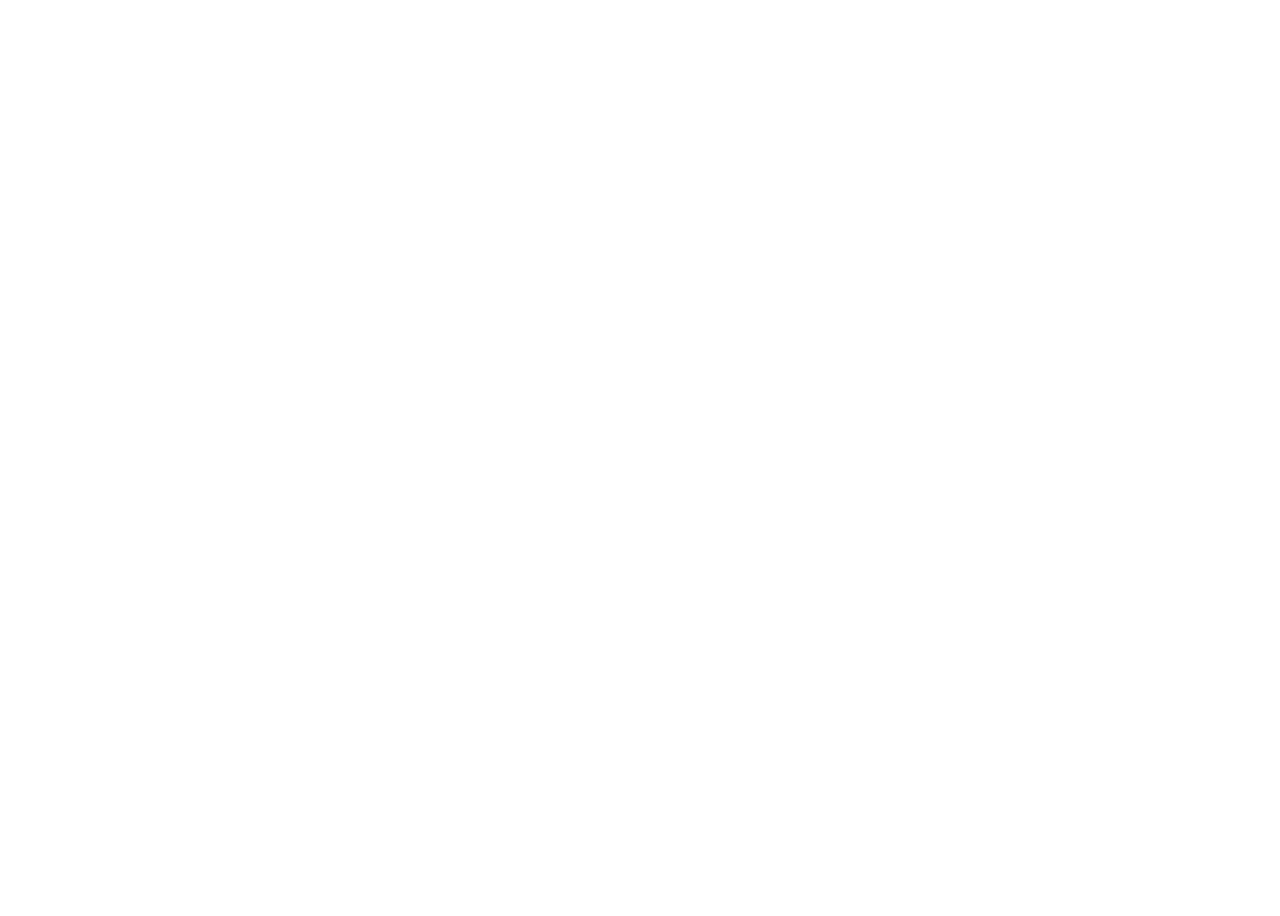
==== test.html @ 86f53348 "HTML output stylized" ====
<!doctype html>
<html lang="en">
  <head>
    <meta charset="UTF-8" />
    <meta name="viewport" content="width=device-width, initial-scale=1.0" />
    <title>Document</title>
    <script type="module">
      import { LaTeXJSComponent } from "https://cdn.jsdelivr.net/npm/latex.js/dist/latex.mjs";
      customElements.define("latex-js", LaTeXJSComponent);
    </script>
    <link rel="stylesheet" href="https://jsdelivr.net" />

    <script defer src="https://jsdelivr.net"></script>

    <script
      defer
      src="https://jsdelivr.net"
      onload="renderMathInElement(document.body)"
    ></script>
    <script type="module">
      import * as d3 from "https://cdn.jsdelivr.net/npm/d3@7/+esm";

      // Declare the chart dimensions and margins.
      const width = 640;
      const height = 400;
      const marginTop = 20;
      const marginRight = 20;
      const marginBottom = 30;
      const marginLeft = 40;

      // Declare the x (horizontal position) scale.
      const x = d3
        .scaleUtc()
        .domain([new Date("2023-01-01"), new Date("2024-01-01")])
        .range([marginLeft, width - marginRight]);

      // Declare the y (vertical position) scale.
      const y = d3
        .scaleLinear()
        .domain([0, 100])
        .range([height - marginBottom, marginTop]);

      // Create the SVG container.
      const svg = d3.create("svg").attr("width", width).attr("height", height);

      // Add the x-axis.
      svg
        .append("g")
        .attr("transform", `translate(0,${height - marginBottom})`)
        .call(d3.axisBottom(x));

      // Add the y-axis.
      svg
        .append("g")
        .attr("transform", `translate(${marginLeft},0)`)
        .call(d3.axisLeft(y));

      // Append the SVG element.
      container.append(svg.node());
    </script>
    <style>
      body {
        height: 100vh;
        width: 100vw;
      }
    </style>
  </head>
  <body>
  </body>
</html>
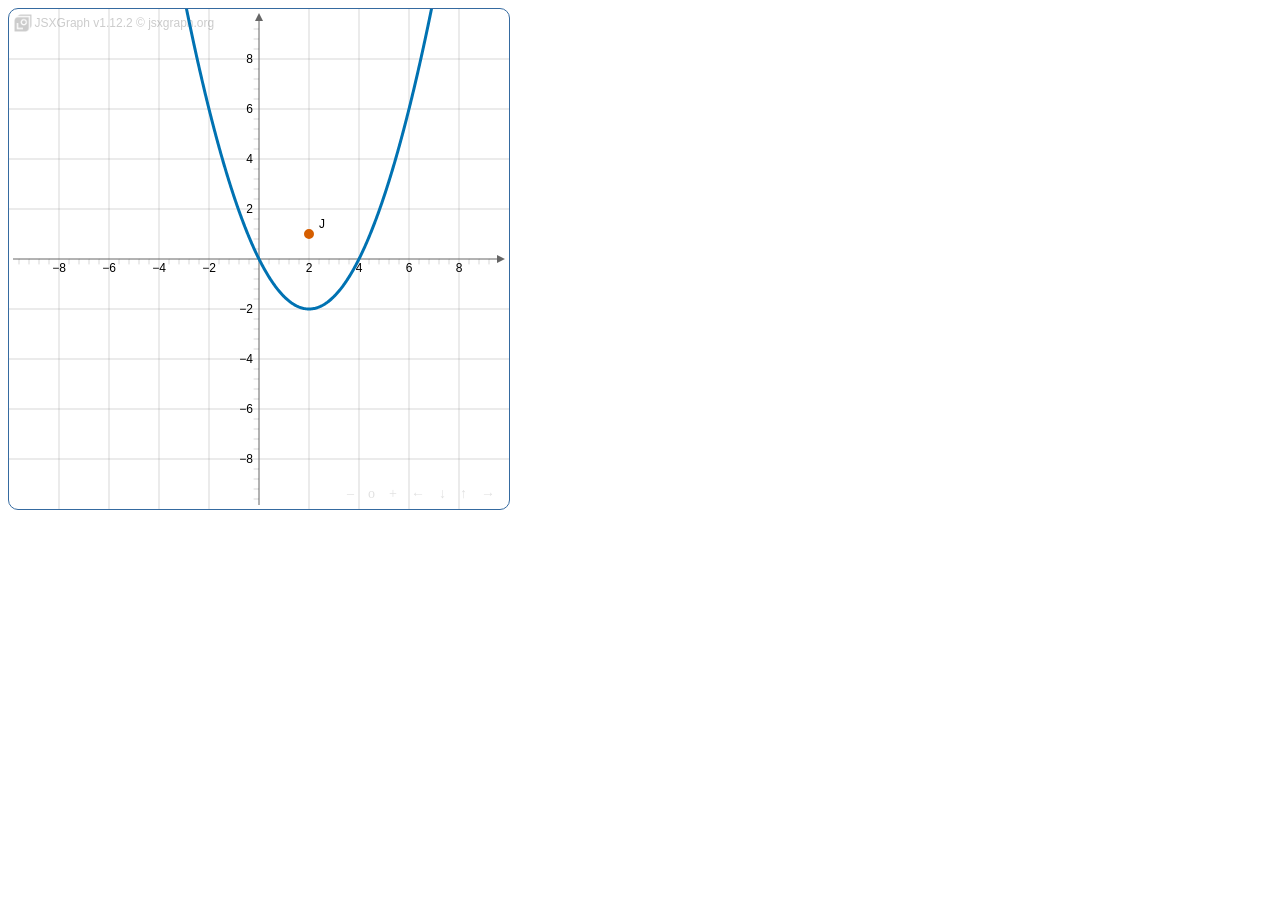
==== commit edc9be19: "added graph functionality" ====
--- a/test.html
+++ b/test.html
@@ -1,70 +1,25 @@
-<!doctype html>
-<html lang="en">
-  <head>
-    <meta charset="UTF-8" />
-    <meta name="viewport" content="width=device-width, initial-scale=1.0" />
-    <title>Document</title>
-    <script type="module">
-      import { LaTeXJSComponent } from "https://cdn.jsdelivr.net/npm/latex.js/dist/latex.mjs";
-      customElements.define("latex-js", LaTeXJSComponent);
-    </script>
-    <link rel="stylesheet" href="https://jsdelivr.net" />
-
-    <script defer src="https://jsdelivr.net"></script>
-
-    <script
-      defer
-      src="https://jsdelivr.net"
-      onload="renderMathInElement(document.body)"
-    ></script>
-    <script type="module">
-      import * as d3 from "https://cdn.jsdelivr.net/npm/d3@7/+esm";
-
-      // Declare the chart dimensions and margins.
-      const width = 640;
-      const height = 400;
-      const marginTop = 20;
-      const marginRight = 20;
-      const marginBottom = 30;
-      const marginLeft = 40;
-
-      // Declare the x (horizontal position) scale.
-      const x = d3
-        .scaleUtc()
-        .domain([new Date("2023-01-01"), new Date("2024-01-01")])
-        .range([marginLeft, width - marginRight]);
-
-      // Declare the y (vertical position) scale.
-      const y = d3
-        .scaleLinear()
-        .domain([0, 100])
-        .range([height - marginBottom, marginTop]);
-
-      // Create the SVG container.
-      const svg = d3.create("svg").attr("width", width).attr("height", height);
-
-      // Add the x-axis.
-      svg
-        .append("g")
-        .attr("transform", `translate(0,${height - marginBottom})`)
-        .call(d3.axisBottom(x));
-
-      // Add the y-axis.
-      svg
-        .append("g")
-        .attr("transform", `translate(${marginLeft},0)`)
-        .call(d3.axisLeft(y));
-
-      // Append the SVG element.
-      container.append(svg.node());
-    </script>
-    <style>
-      body {
-        height: 100vh;
-        width: 100vw;
-      }
-    </style>
-  </head>
-  <body>
-  </body>
-</html>
+<!doctype html>
+<html lang="en">
+  <head>
+    <meta charset="UTF-8" />
+    <title>My JSXGraph Example</title>
+    <script src="lib/JSXgraph/jsxgraphcore.js"></script>
+    <link rel="stylesheet" type="text/css" href="lib/JSXgraph/jsxgraph.css" />
+  </head>
+  <body>
+    <div id="box" class="jxgbox" style="width: 500px; aspect-ratio: 1/1"></div>
+    <script>
+        var board = JXG.JSXGraph.initBoard(
+                'box', {
+                    boundingbox: [-10, 10, 10, -10],
+                    axis: true
+                });
+        var A = board.create('point', [2, 1], {name: 'J'});
+        var f = board.create(
+                'functiongraph',
+                [(x) => 0.5 * x ** 2 - 2 * x],
+                {strokeWidth: 3}
+        );
+    </script>
+  </body>
+</html>
--- a/lib/JSXgraph/jsxgraph.css
+++ b/lib/JSXgraph/jsxgraph.css
@@ -0,0 +1,239 @@
+/*
+    JSXGraph 1.12.2
+
+    Copyright 2008-2025
+        Matthias Ehmann,
+        Michael Gerhaeuser,
+        Carsten Miller,
+        Bianca Valentin,
+        Andreas Walter,
+        Alfred Wassermann,
+        Peter Wilfahrt
+
+    This file is part of JSXGraph.
+
+    JSXGraph is free software dual licensed under the GNU LGPL or MIT License.
+
+    You can redistribute it and/or modify it under the terms of the
+
+      * GNU Lesser General Public License as published by
+        the Free Software Foundation, either version 3 of the License, or
+        (at your option) any later version
+      OR
+      * MIT License: https://github.com/jsxgraph/jsxgraph/blob/master/LICENSE.MIT
+
+    JSXGraph is distributed in the hope that it will be useful,
+    but WITHOUT ANY WARRANTY; without even the implied warranty of
+    MERCHANTABILITY or FITNESS FOR A PARTICULAR PURPOSE.  See the
+    GNU Lesser General Public License for more details.
+
+    You should have received a copy of the GNU Lesser General Public License and
+    the MIT License along with JSXGraph. If not, see <https://www.gnu.org/licenses/>
+    and <https://opensource.org/licenses/MIT/>.
+ */
+
+.jxgbox {
+  /* for IE 7 */
+  position: relative;
+  overflow: hidden;
+  background-color: #fff;
+  border-style: solid;
+  border-width: 1px;
+  border-color: #356aa0;
+  border-radius: 10px;
+  -webkit-border-radius: 10px;
+  margin: 0;
+  -ms-touch-action: none;
+  /* "touch-action: none;" is set with JavaScript. */
+}
+
+.jxgbox svg text {
+  cursor: default;
+  -webkit-user-select: none;
+  -moz-user-select: none;
+  -ms-user-select: none;
+  user-select: none;
+}
+
+.JXGtext {
+  font-family: Courier, monospace;
+  /*
+     * The default font family is now set in
+     * JXG.Options.text.cssdefaultstyle = 'font-family: Arial, Helvetica, Geneva, sans-serif;'
+     */
+
+  /* "background-color: transparent;" may produce artefacts in IE. Solution: setting a color explicitly. */
+  background-color: transparent;
+  padding: 0;
+  margin: 0;
+}
+
+.JXGinfobox {
+  border-style: none;
+  border-width: 0;
+  border-color: black;
+}
+
+/* CSS attributes will (permantely) overwrite attributes set in JSXGraph */
+.JXGimage {
+  /* opacity: 1.0; */
+}
+
+.JXGimageHighlight {
+  /* opacity: 0.6; */
+}
+
+.jxgbox :focus {
+  outline-width: 0.5px;
+  outline-style: dotted;
+}
+
+/* CSS rules for the navigation bar */
+
+.JXG_navigation {
+  position: absolute;
+  right: 5px;
+  bottom: 5px;
+
+  z-index: 100;
+
+  background-color: black;
+  padding: 2px;
+  font-size: 20px;
+  cursor: pointer;
+}
+
+.JXG_navigation_button {
+  color: #e1e1e1;
+}
+
+.JXG_navigation_button_left {
+}
+
+.JXG_navigation_button_right {
+}
+
+.JXG_navigation_button_up {
+}
+
+.JXG_navigation_button_down {
+}
+
+.JXG_navigation_button_out {
+}
+
+.JXG_navigation_button_100 {
+}
+
+.JXG_navigation_button_in {
+}
+
+.JXG_navigation_button_fullscreen {
+}
+
+.JXG_navigation_button_reload {
+}
+
+.JXG_navigation_button_cleartraces {
+}
+
+.JXG_navigation_button_screenshot {
+}
+
+.JXG_navigation_button:hover {
+  border-radius: 2px;
+  background: rgba(184, 184, 184, 0.5);
+}
+
+.JXG_navigation_button svg {
+  top: 0.2em;
+  position: relative;
+  padding: 0;
+}
+
+/* CSS rules for the wrapping div in fullscreen mode */
+
+.JXG_wrap_private:-moz-full-screen {
+  background-color: #ccc;
+  padding: 0;
+  width: 100%;
+  height: 100%;
+}
+
+.JXG_wrap_private:-webkit-full-screen {
+  background-color: #ccc;
+  padding: 0;
+  width: 100%;
+  height: 100%;
+}
+
+.JXG_wrap_private:fullscreen {
+  background-color: #ccc;
+  padding: 0;
+  width: 100%;
+  height: 100%;
+}
+
+.JXG_wrap_private:-ms-fullscreen {
+  background-color: #ccc;
+  padding: 0;
+  width: 100%;
+  height: 100%;
+}
+
+/* Classes for smartlabels */
+
+.smart-label-solid {
+  padding: 1px 7px 1px 7px;
+  margin: 0;
+  color: white;
+  border-radius: 150px;
+  text-align: center;
+  vertical-align: middle;
+}
+
+.smart-label-outline {
+  padding: 1px 7px 1px 7px;
+  margin: 0;
+  border: solid 2px black;
+  background-color: white;
+  color: black;
+  border-radius: 15px;
+  text-align: center;
+  vertical-align: middle;
+}
+
+.smart-label-pure {
+  padding: 20px 7px 1px 7px;
+  margin: 0;
+  border: none;
+  background-color: transparent;
+  color: black;
+  border-radius: 15px;
+  text-align: center;
+  vertical-align: middle;
+}
+
+.smart-label-line,
+.smart-label-point {
+  background-color: #0072b2;
+  border-color: #0072b2;
+}
+
+.smart-label-point {
+  margin-top: 12px;
+}
+
+.smart-label-angle {
+  background-color: #e69f00;
+  border-color: #e69f00;
+  padding: 1px 7px 1px 7px;
+}
+
+.smart-label-polygon,
+.smart-label-circle {
+  background-color: #f0e442;
+  color: black;
+  border-color: #f0e442;
+  padding: 1px 7px 1px 7px;
+}
